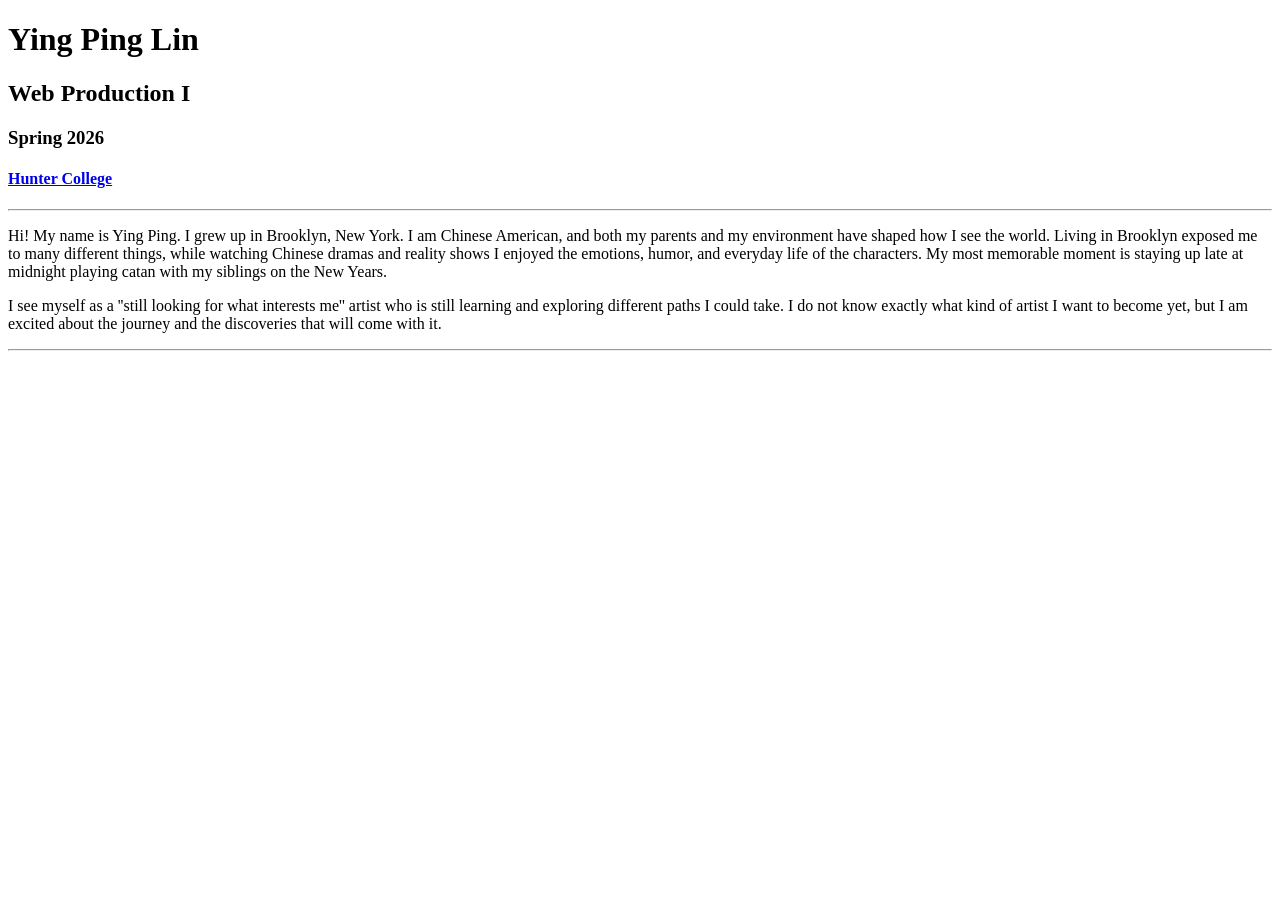
==== index.html @ 0594675b "Add files via upload" ====
<!DOCTYPE html>
<html>

<!-- the head is where behind the scenes stuff goes -->

<head>
    <!-- title tag displays in tab of browser, name of bookmark, SEO -->
    <title>Ying Ping Lin - SPRING2026</title>
</head>

<!-- the body is where visible content goes -->

<body>
    <h1>Ying Ping Lin</h1>
    <h2>Web Production I</h2>
    <h3>Spring 2026</h3>

    <!-- a tags are inline, they create links -->

    <h4>
        <a href="https://www.hunter.cuny.edu/" target="_blank">Hunter College</a>
    </h4>

    <hr>
    <p>
        Hi! My name is Ying Ping. I grew up in Brooklyn, New York. I am Chinese American, and both my parents and my environment have shaped how I see the world. Living in Brooklyn exposed me to many different things, while watching Chinese dramas and reality shows I enjoyed the emotions, humor, and everyday life of the characters. My most memorable moment is staying up late at midnight playing catan with my siblings on the New Years.
    </p>

    <p>
        I see myself as a ''still looking for what interests me'' artist who is still learning and exploring different paths I could take. I do not know exactly what kind of artist I want to become yet, but I am excited about the journey and the discoveries that will come with it.

    </p>
    <hr>

</body>

</html>
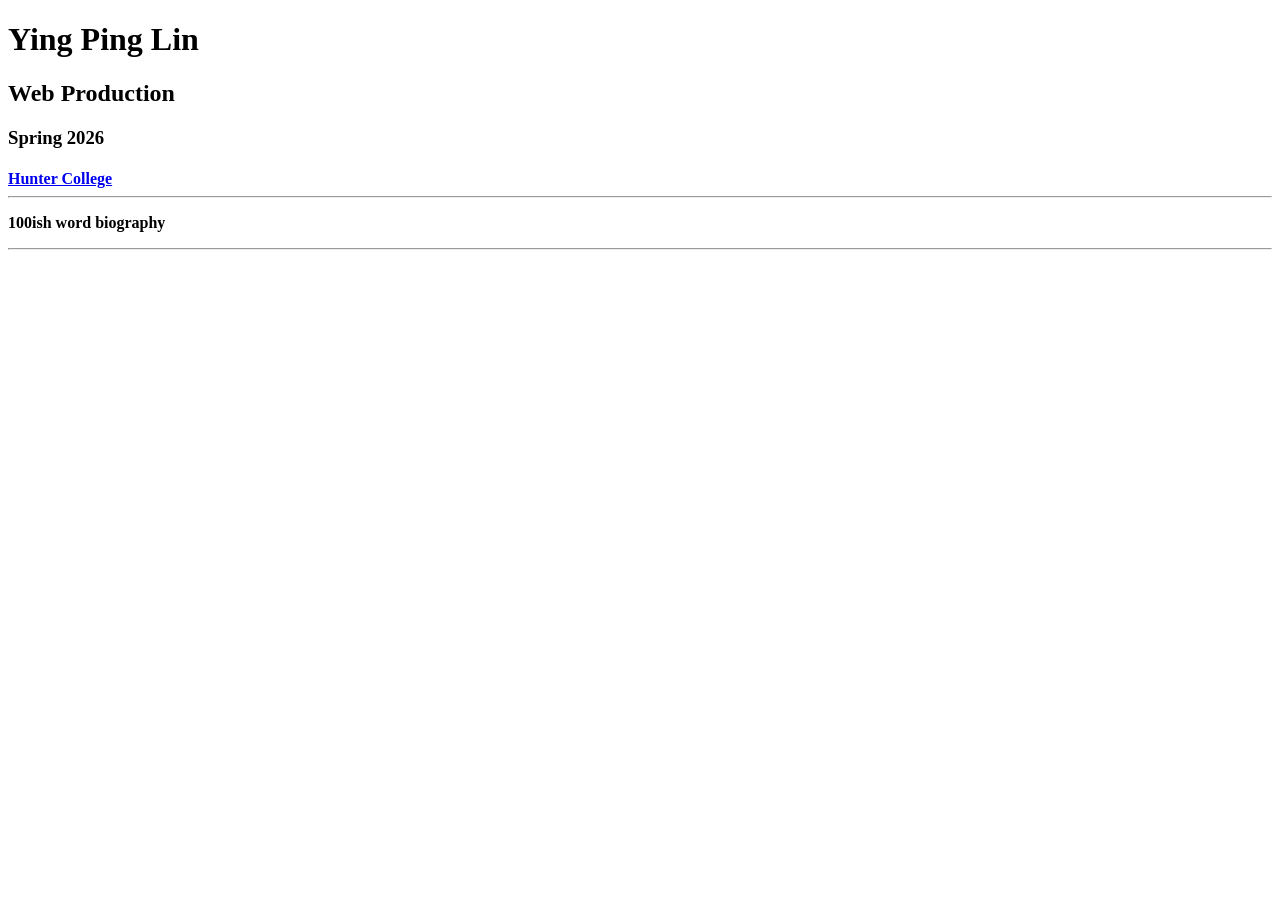
==== commit b9cc1e85: "Add files via upload" ====
--- a/index.html
+++ b/index.html
@@ -5,31 +5,18 @@
 
 <head>
     <!-- title tag displays in tab of browser, name of bookmark, SEO -->
-    <title>Ying Ping Lin - SPRING2026</title>
+    <title>Ying Ping Lin-SPRING2026</title>
 </head>
 
 <!-- the body is where visible content goes -->
 
 <body>
     <h1>Ying Ping Lin</h1>
-    <h2>Web Production I</h2>
+    <h2>Web Production</h2>
     <h3>Spring 2026</h3>
-
-    <!-- a tags are inline, they create links -->
-
-    <h4>
-        <a href="https://www.hunter.cuny.edu/" target="_blank">Hunter College</a>
-    </h4>
-
+    <h4><a href="https://www.hunter.cuny.edu/" target="_blank">Hunter College</a>
     <hr>
-    <p>
-        Hi! My name is Ying Ping. I grew up in Brooklyn, New York. I am Chinese American, and both my parents and my environment have shaped how I see the world. Living in Brooklyn exposed me to many different things, while watching Chinese dramas and reality shows I enjoyed the emotions, humor, and everyday life of the characters. My most memorable moment is staying up late at midnight playing catan with my siblings on the New Years.
-    </p>
-
-    <p>
-        I see myself as a ''still looking for what interests me'' artist who is still learning and exploring different paths I could take. I do not know exactly what kind of artist I want to become yet, but I am excited about the journey and the discoveries that will come with it.
-
-    </p>
+    <p>100ish word biography</p>
     <hr>
 
 </body>
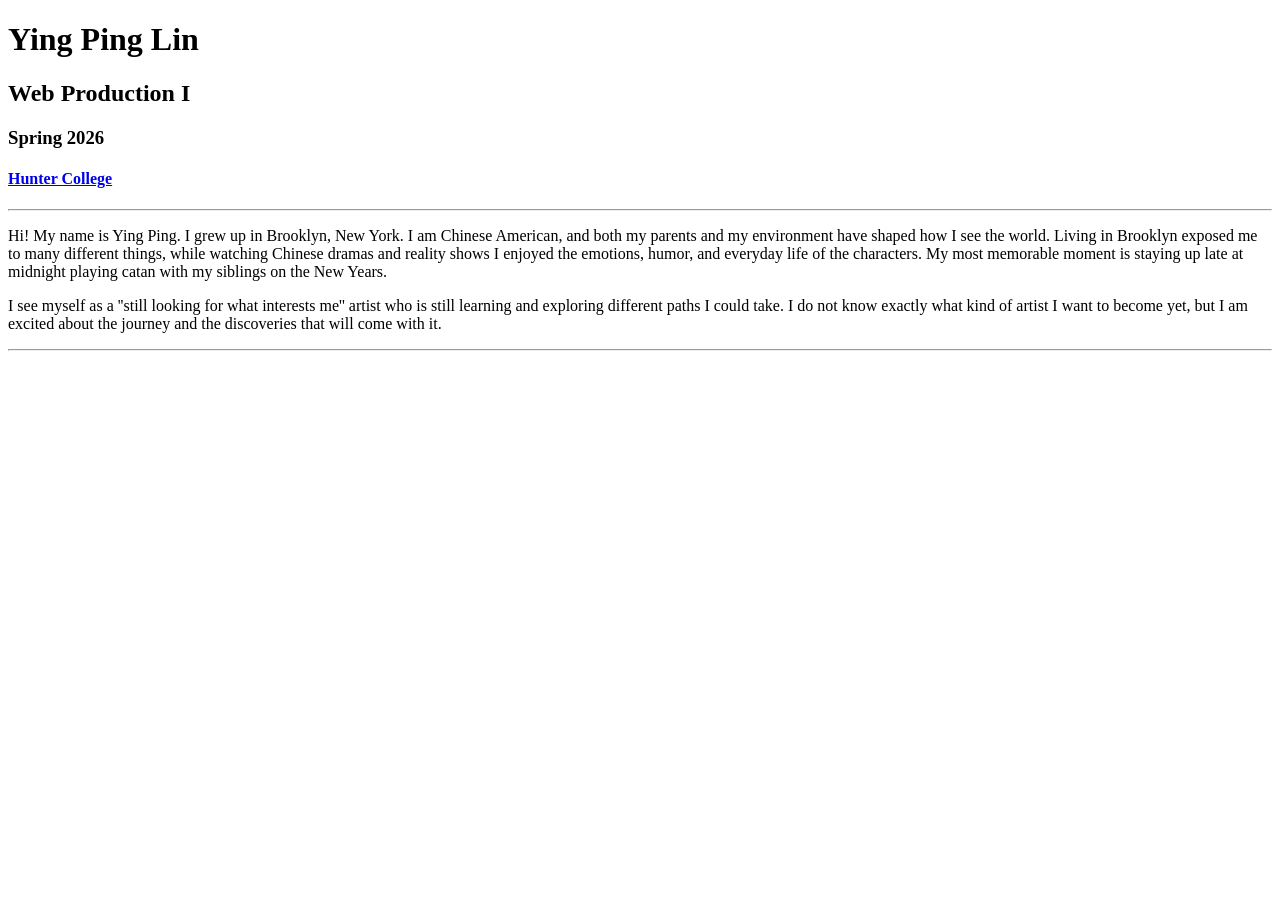
==== commit 1e21190e: "Add files via upload" ====
--- a/index.html
+++ b/index.html
@@ -5,18 +5,31 @@
 
 <head>
     <!-- title tag displays in tab of browser, name of bookmark, SEO -->
-    <title>Ying Ping Lin-SPRING2026</title>
+    <title>Ying Ping Lin - SPRING2026</title>
 </head>
 
 <!-- the body is where visible content goes -->
 
 <body>
     <h1>Ying Ping Lin</h1>
-    <h2>Web Production</h2>
+    <h2>Web Production I</h2>
     <h3>Spring 2026</h3>
-    <h4><a href="https://www.hunter.cuny.edu/" target="_blank">Hunter College</a>
+
+    <!-- a tags are inline, they create links -->
+
+    <h4>
+        <a href="https://www.hunter.cuny.edu/" target="_blank">Hunter College</a>
+    </h4>
+
     <hr>
-    <p>100ish word biography</p>
+    <p>
+        Hi! My name is Ying Ping. I grew up in Brooklyn, New York. I am Chinese American, and both my parents and my environment have shaped how I see the world. Living in Brooklyn exposed me to many different things, while watching Chinese dramas and reality shows I enjoyed the emotions, humor, and everyday life of the characters. My most memorable moment is staying up late at midnight playing catan with my siblings on the New Years.
+    </p>
+
+    <p>
+        I see myself as a ''still looking for what interests me'' artist who is still learning and exploring different paths I could take. I do not know exactly what kind of artist I want to become yet, but I am excited about the journey and the discoveries that will come with it.
+
+    </p>
     <hr>
 
 </body>
